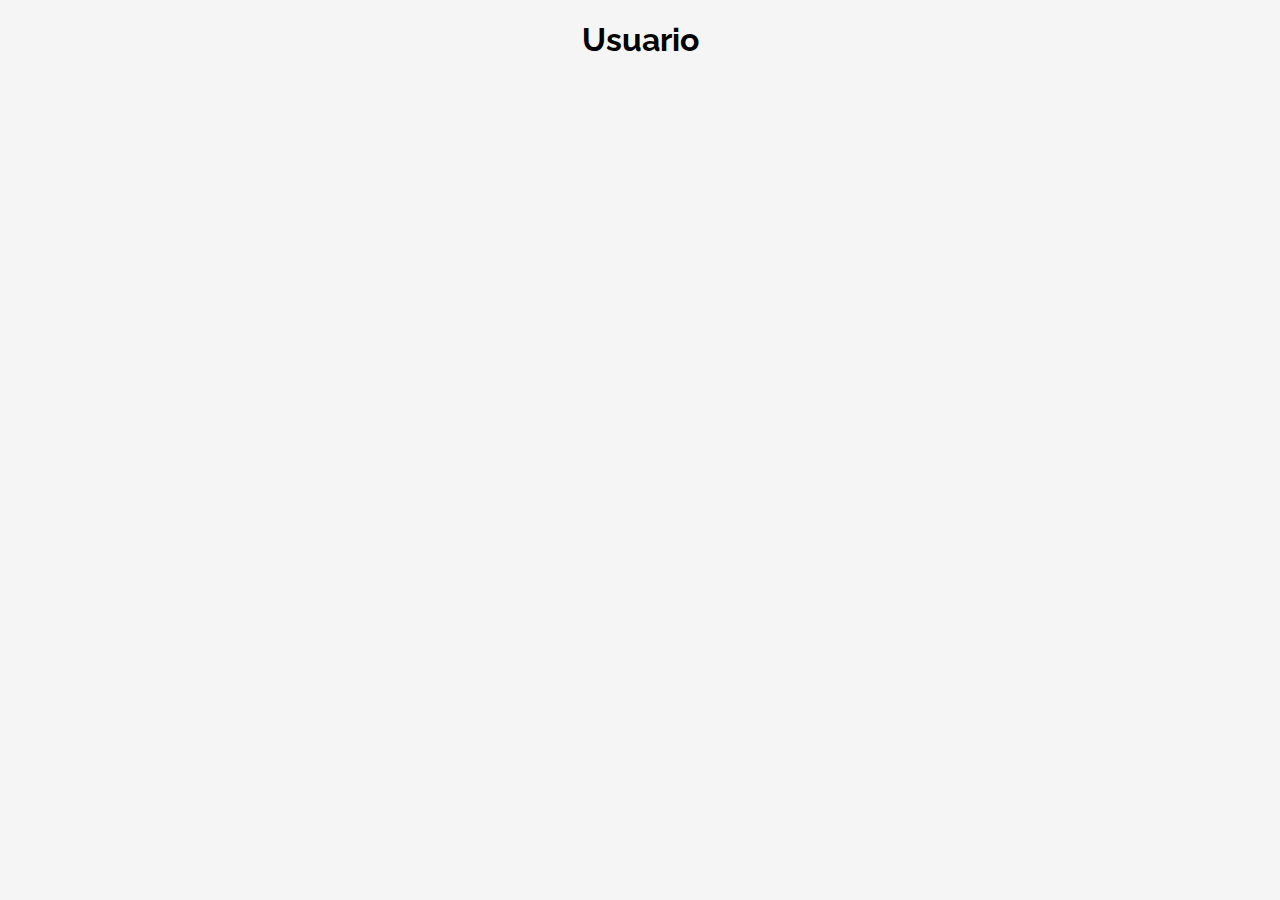
==== inicio.html @ 99987c27 "Sabra dios" ====
<!doctype html>
<html lang="es">

<head>
    <meta charset="UTF-8">
    <meta name="viewport"
        content="width=device-width, user-scalable=no, initial-scale=1.0, maximum-scale=1.0, minimum-scale=1.0">
    <meta http-equiv="X-UA-Compatible" content="ie=edge">
    <link rel="stylesheet" href="css/styles.css">
    <title>Login - Usuario</title>
</head>

<body>
    <h1>Usuario</h1>

    <script src="js/incio.js"></script>
</body>

</html>
---- css/styles.css ----
@import url('https://fonts.googleapis.com/css2?family=Raleway:wght@400;700&display=swap');

body {
    font-family: 'Raleway', sans-serif;
    background-color: #f5f5f5;
    margin: 0;
    padding: 0;
}

h1 {
    text-align: center;
}

.container {
    display: flex;
    flex-direction: column;
    align-items: center;
    width: 300px;
    margin: auto;
}

label {
    margin: 0 0 10px 0;
}

input {
    margin-bottom: 20px;
    padding: 10px;
    border-radius: 5px;
    border: 1px solid lightgray;
    outline: none;
    box-shadow: 2px 2px 8px 0px rgba(0, 0, 0, 0.335);
}

.buttons-container {
    display: flex;
    justify-content: space-around;
    width: 250px;
}

button {
    border: none;
    border-radius: 5px;
    background-color: lightgray;
    padding: 10px;
    color: black;
    font-weight: bold;
    cursor: pointer;
    box-shadow: 2px 2px 8px 0px rgba(0, 0, 0, 0.335);
}

select {
    margin-bottom: 20px;
    padding: 10px;
    border-radius: 5px;
    border: 1px solid lightgray;
    outline: none;
    box-shadow: 2px 2px 8px 0px rgba(0, 0, 0, 0.335);
}

button:hover {
    background-color: #e0e0e0;
}

button:active {
    background-color: #c2c2c2;
}

a {
    text-decoration: none;
    color: darkblue;
}

.is-valid {
    border: 1px solid green;
}

.is-invalid {
    border: 1px solid red;
}

#error_message {
    display: block;
}
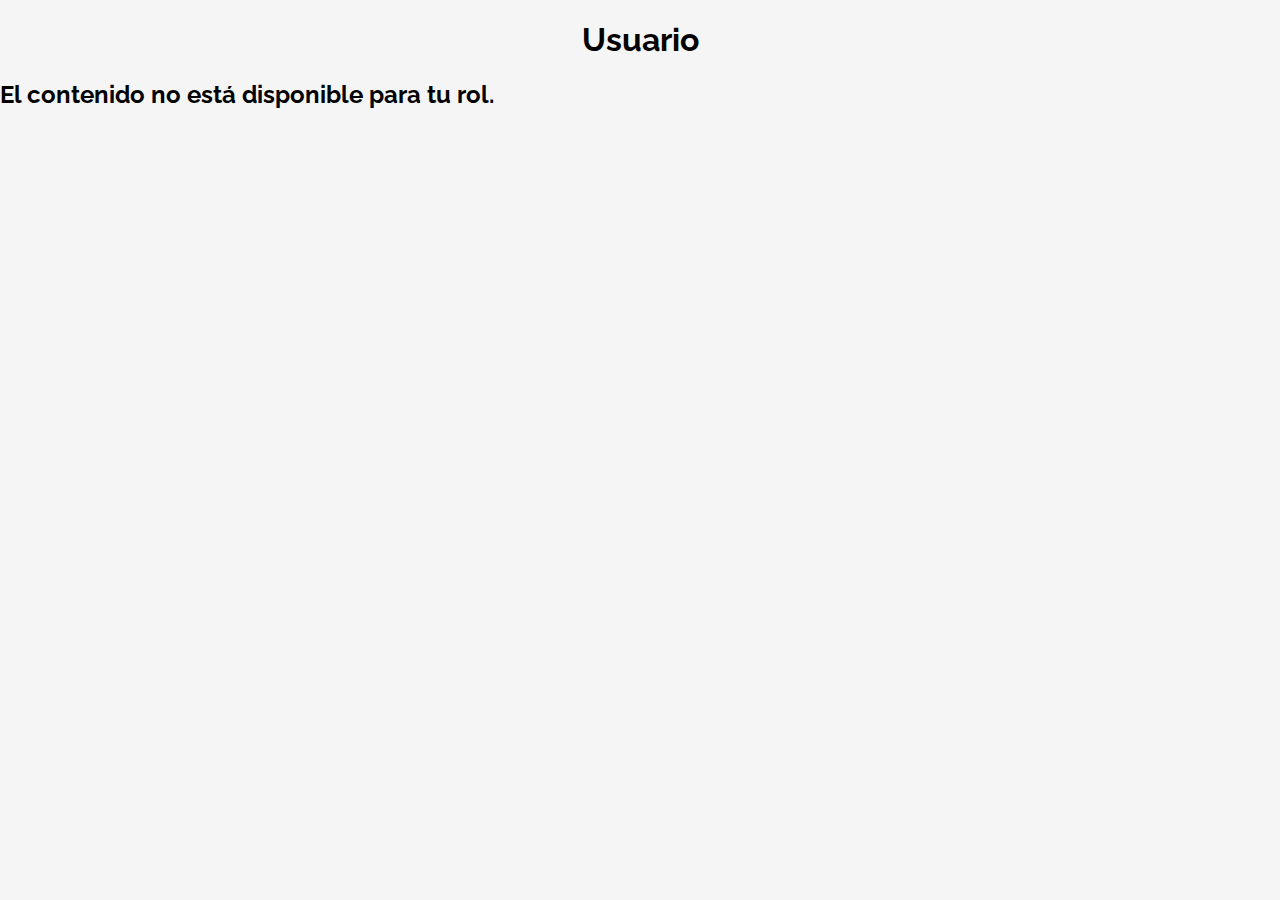
==== commit a6474ccb: "TP 1 funcionando" ====
--- a/inicio.html
+++ b/inicio.html
@@ -12,6 +12,7 @@
 
 <body>
     <h1>Usuario</h1>
+    <h2>El contenido no está disponible para tu rol.</h2>
 
     <script src="js/incio.js"></script>
 </body>
--- a/css/styles.css
+++ b/css/styles.css
@@ -25,6 +25,7 @@
 
 input {
     margin-bottom: 20px;
+    margin-right: 10px;
     padding: 10px;
     border-radius: 5px;
     border: 1px solid lightgray;
@@ -47,6 +48,7 @@
     font-weight: bold;
     cursor: pointer;
     box-shadow: 2px 2px 8px 0px rgba(0, 0, 0, 0.335);
+    margin-left: 10px;
 }
 
 select {
@@ -81,4 +83,20 @@
 
 #error_message {
     display: block;
+}
+
+table {
+    border-collapse: collapse;
+    width: 100%;
+    margin-top: 40px;
+}
+
+th,
+td {
+    text-align: left;
+    padding: 8px;
+}
+
+tr:nth-child(even) {
+    background-color: #c9c9c9;
 }